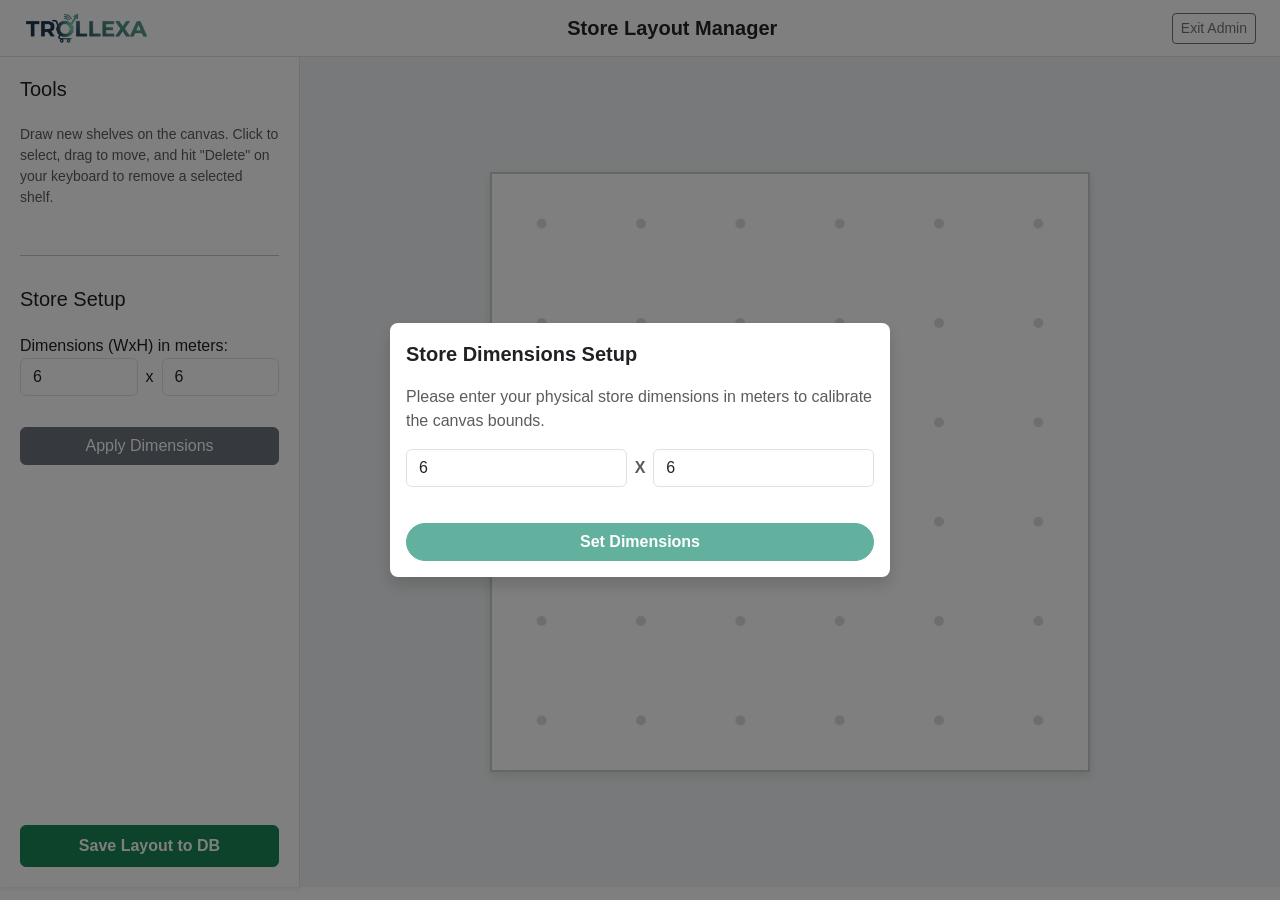
==== frontend/manager.html @ 7386b766 "jump" ====
<!DOCTYPE html>
<html lang="en">
<head>
    <meta charset="UTF-8">
    <meta name="viewport" content="width=device-width, initial-scale=1.0">
    <title>Trollexa - Store Manager (Admin Tool)</title>
    <!-- Offline Bootstrap -->
    <link rel="stylesheet" href="css/bootstrap.min.css">
    <!-- Shared Unified CSS -->
    <link rel="stylesheet" href="css/style.css">
    <!-- Removed inline styles matching user request, moved to style.css -->
</head>
<body>
    
    <!-- Top Nav App Bar -->
    <div class="top-nav d-flex justify-content-between align-items-center bg-white border-bottom shadow-sm">
        <a href="index.html" class="trollexa-logo me-4"><img src="images/logo.png" alt="Trollexa" class="logo-nav"></a>
        <div class="fw-bold fs-5 text-dark">Store Layout Manager</div>
        <div>
            <a href="index.html" class="btn btn-outline-secondary btn-sm">Exit Admin</a>
        </div>
    </div>

    <!-- Main Container -->
    <div class="manager-container">
        
        <!-- Sidebar Tools -->
        <div class="manager-sidebar shadow-sm">
            <h5>Tools</h5>
            <p class="text-muted small">Draw new shelves on the canvas. Click to select, drag to move, and hit "Delete" on your keyboard to remove a selected shelf.</p>
            <!-- Removed generic action buttons since drawing is default -->
            
            <hr>
            
            <h5>Store Setup</h5>
            <div class="mb-3">
                <label>Dimensions (WxH) in meters:</label>
                <div class="d-flex gap-2 align-items-center">
                    <input type="number" id="dimW" class="form-control" value="6" min="1"> x
                    <input type="number" id="dimH" class="form-control" value="6" min="1">
                </div>
            </div>
            <button class="btn btn-secondary w-100 mb-3" id="applyDimBtn">Apply Dimensions</button>
            
            <div class="mt-auto">
                <button class="btn btn-success w-100 fw-bold py-2" id="saveLayoutBtn">Save Layout to DB</button>
            </div>
            
        </div>
        
        <!-- Drawing Area -->
        <div class="canvas-area">
            <div class="svg-wrapper" id="svgWrapper" style="width: 600px; height: 600px;">
                <svg id="storeCanvas" viewBox="0 0 6 6" preserveAspectRatio="none">
                    <defs>
                        <pattern id="gridPattern" width="1" height="1" patternUnits="userSpaceOnUse">
                            <circle cx="0.5" cy="0.5" r="0.05" />
                        </pattern>
                    </defs>
                    <rect id="bgGrid" width="6" height="6" fill="url(#gridPattern)" />
                    <!-- Shelves Group -->
                    <g id="shelvesGroup"></g>
                </svg>
            </div>
        </div>
        
    </div>

    <!-- Dimension Prompt Modal -->
    <div class="modal fade" id="dimModal" tabindex="-1" data-bs-backdrop="static">
        <div class="modal-dialog modal-dialog-centered">
            <div class="modal-content border-0 shadow">
                <div class="modal-header border-0 pb-0">
                    <h5 class="modal-title fw-bold">Store Dimensions Setup</h5>
                </div>
                <div class="modal-body pb-4">
                    <p class="mb-3 text-muted">Please enter your physical store dimensions in meters to calibrate the canvas bounds.</p>
                    <div class="d-flex align-items-center gap-2 mb-2">
                        <input type="number" id="modalDimW" class="form-control" value="6" min="1" placeholder="Length (m)">
                        <span class="text-muted fw-bold">X</span>
                        <input type="number" id="modalDimH" class="form-control" value="6" min="1" placeholder="Width (m)">
                    </div>
                </div>
                <div class="modal-footer border-0 pt-0">
                    <button class="btn btn-primary w-100 rounded-pill fw-bold" id="modalDimSaveBtn">Set Dimensions</button>
                </div>
            </div>
        </div>
    </div>
    
    <!-- Generic Message Modal -->
    <div class="modal fade" id="msgModal" tabindex="-1">
        <div class="modal-dialog modal-dialog-centered modal-sm">
            <div class="modal-content border-0 shadow">
                <div class="modal-body text-center py-4">
                    <div id="msgModalIcon" class="mb-3 text-success"><img src="icons/check.svg" style="width: 48px; height: 48px;"></div>
                    <h5 class="fw-bold mb-2" id="msgModalTitle">Success</h5>
                    <p class="text-muted mb-4" id="msgModalText">Saved successfully.</p>
                    <button class="btn btn-primary rounded-pill px-4" data-bs-dismiss="modal">OK</button>
                </div>
            </div>
        </div>
    </div>

    <script src="js/bootstrap.bundle.min.js"></script>

    <script src="js/jquery.min.js"></script>
    <script>
        $(document).ready(function() {
            let storeW = 6;
            let storeH = 6;
            let shelves = [];
            let isDrawing = false;
            let startPoint = null;
            let currentTempRect = null;
            let selectedShelfIndex = null;
            
            let isDragging = false;
            let dragOffset = null;

            // 1. Initial Prompt for dimensions using Modal
            setTimeout(() => {
                $('#dimModal').modal('show');
            }, 100);

            $('#modalDimSaveBtn').click(function() {
                let w = parseFloat($('#modalDimW').val());
                let h = parseFloat($('#modalDimH').val());
                if(w > 0 && h > 0) {
                    storeW = w;
                    storeH = h;
                    $('#dimW').val(storeW);
                    $('#dimH').val(storeH);
                    applyDimensions();
                    $('#dimModal').modal('hide');
                }
            });

            function applyDimensions() {
                storeW = parseFloat($('#dimW').val());
                storeH = parseFloat($('#dimH').val());
                
                // Update SVG viewBox and sizes
                const svg = document.getElementById('storeCanvas');
                svg.setAttribute('viewBox', `0 0 ${storeW} ${storeH}`);
                document.getElementById('bgGrid').setAttribute('width', storeW);
                document.getElementById('bgGrid').setAttribute('height', storeH);
                
                // Adjust physical wrapper aspect ratio to reflect reality (scaling max to fit window)
                let maxDim = 800; // max px
                if (storeW >= storeH) {
                    $('#svgWrapper').css('width', Math.min(($(window).width()-350), 800) + 'px');
                    $('#svgWrapper').css('height', ($('#svgWrapper').width() * (storeH / storeW)) + 'px');
                } else {
                    $('#svgWrapper').css('height', Math.min(($(window).height()-120), 800) + 'px');
                    $('#svgWrapper').css('width', ($('#svgWrapper').height() * (storeW / storeH)) + 'px');
                }
            }

            $('#applyDimBtn').click(applyDimensions);
            $(window).resize(applyDimensions); // Re-calculate wrap box responsive logic

            // SVG Coordinate Helper
            function getMouseCoords(e) {
                const svg = document.getElementById('storeCanvas');
                const pt = svg.createSVGPoint();
                pt.x = e.clientX;
                pt.y = e.clientY;
                const svgP = pt.matrixTransform(svg.getScreenCTM().inverse());
                return { x: svgP.x, y: svgP.y };
            }

            // Draw / Select Logic
            const svgEl = document.getElementById('storeCanvas');
            
            $(svgEl).on('mousedown', function(e) {
                let target = $(e.target);
                
                // Clicking an existing shelf targets selection/dragging
                if (target.hasClass('shelf')) {
                    selectedShelfIndex = parseInt(target.attr('data-index'));
                    renderShelves();
                    
                    isDragging = true;
                    const mouseP = getMouseCoords(e);
                    dragOffset = {
                        x: mouseP.x - shelves[selectedShelfIndex].x,
                        y: mouseP.y - shelves[selectedShelfIndex].y
                    };
                    return;
                }

                // Otherwise, Start Drawing
                selectedShelfIndex = null;
                renderShelves();
                
                isDrawing = true;
                startPoint = getMouseCoords(e);
                
                currentTempRect = document.createElementNS('http://www.w3.org/2000/svg', 'rect');
                currentTempRect.setAttribute('x', startPoint.x);
                currentTempRect.setAttribute('y', startPoint.y);
                currentTempRect.setAttribute('width', 0);
                currentTempRect.setAttribute('height', 0);
                currentTempRect.setAttribute('class', 'shelf');
                document.getElementById('shelvesGroup').appendChild(currentTempRect);
            });

            $(document).on('mousemove', function(e) {
                const p = getMouseCoords(e);
                
                if (isDrawing && currentTempRect) {
                    let w = Math.abs(p.x - startPoint.x);
                    let h = Math.abs(p.y - startPoint.y);
                    let x = Math.min(p.x, startPoint.x);
                    let y = Math.min(p.y, startPoint.y);
                    
                    currentTempRect.setAttribute('x', x);
                    currentTempRect.setAttribute('y', y);
                    currentTempRect.setAttribute('width', w);
                    currentTempRect.setAttribute('height', h);
                }
                
                if (isDragging && selectedShelfIndex !== null) {
                    let newX = Math.max(0, p.x - dragOffset.x);
                    let newY = Math.max(0, p.y - dragOffset.y);
                    // clamp
                    newX = Math.min(newX, storeW - shelves[selectedShelfIndex].w);
                    newY = Math.min(newY, storeH - shelves[selectedShelfIndex].h);
                    
                    shelves[selectedShelfIndex].x = newX;
                    shelves[selectedShelfIndex].y = newY;
                    renderShelves();
                }
            });

            $(document).on('mouseup', function(e) {
                if (isDrawing) {
                    isDrawing = false;
                    const p = getMouseCoords(e);
                    
                    let w = Math.abs(p.x - startPoint.x);
                    let h = Math.abs(p.y - startPoint.y);
                    let x = Math.min(p.x, startPoint.x);
                    let y = Math.min(p.y, startPoint.y);
                    
                    if (w > 0.1 && h > 0.1) {
                        shelves.push({x, y, w, h});
                    }
                    
                    if (currentTempRect && currentTempRect.parentNode) {
                        currentTempRect.parentNode.removeChild(currentTempRect);
                    }
                    currentTempRect = null;
                    renderShelves();
                }
                
                if (isDragging) {
                    isDragging = false;
                }
            });

            // Keyboard delete
            $(document).keydown(function(e) {
                if (e.key === "Delete" || e.key === "Backspace") {
                    deleteSelectedShelf();
                }
            });
            
            function deleteSelectedShelf() {
                if (selectedShelfIndex !== null) {
                    shelves.splice(selectedShelfIndex, 1);
                    selectedShelfIndex = null;
                    renderShelves();
                }
            }

            function renderShelves() {
                const group = document.getElementById('shelvesGroup');
                $(group).empty();
                
                shelves.forEach((s, i) => {
                    let rect = document.createElementNS('http://www.w3.org/2000/svg', 'rect');
                    rect.setAttribute('x', s.x);
                    rect.setAttribute('y', s.y);
                    rect.setAttribute('width', s.w);
                    rect.setAttribute('height', s.h);
                    rect.setAttribute('rx', '0.05');
                    rect.setAttribute('class', i === selectedShelfIndex ? 'shelf selected' : 'shelf');
                    rect.setAttribute('data-index', i);
                    
                    let text = document.createElementNS('http://www.w3.org/2000/svg', 'text');
                    text.setAttribute('x', s.x + (s.w / 2));
                    text.setAttribute('y', s.y + (s.h / 2) + 0.05);
                    text.setAttribute('text-anchor', 'middle');
                    text.setAttribute('fill', '#1a73e8');
                    text.setAttribute('font-size', '0.15');
                    text.setAttribute('font-weight', 'bold');
                    text.setAttribute('pointer-events', 'none'); // let clicks pass to rect
                    text.textContent = `Shelf ${i+1}`;
                    
                    group.appendChild(rect);
                    group.appendChild(text);
                    
                    // Add SVG Trash Icon directly to the top-right corner of the selected shelf
                    if (selectedShelfIndex === i) {
                        let trash = document.createElementNS('http://www.w3.org/2000/svg', 'image');
                        trash.setAttribute('href', 'icons/trash.svg');
                        // Position slightly inside the shelf's top-right
                        trash.setAttribute('x', s.x + s.w - 0.3);
                        trash.setAttribute('y', s.y + 0.05);
                        trash.setAttribute('width', '0.25');
                        trash.setAttribute('height', '0.25');
                        trash.setAttribute('cursor', 'pointer');
                        trash.setAttribute('class', 'shelf-trash');
                        
                        // Delete click handler
                        trash.addEventListener('mousedown', function(e) {
                            e.stopPropagation(); // Avoid triggering drag or background
                            deleteSelectedShelf();
                        });
                        
                        group.appendChild(trash);
                    }
                });
            }

            // Fetch initial layout logic to pre-fill admin panel
            $.ajax({
                url: '/api/search', // A quick way to get existing shelves layout in the current setup
                type: 'POST',
                contentType: 'application/json',
                data: JSON.stringify({ query: '' }),
                success: function(resp) {
                    if(resp.shelves && resp.shelves.length > 0) {
                        // Normalize positions if necessary or load as is
                        shelves = resp.shelves;
                        renderShelves();
                    }
                }
            });

            $('#saveLayoutBtn').click(function() {
                const btn = $(this);
                const originalText = btn.text();
                btn.prop('disabled', true).text('Saving...');
                
                $.ajax({
                    url: '/api/save-layout',
                    type: 'POST',
                    contentType: 'application/json',
                    data: JSON.stringify({ shelves: shelves }),
                    success: function(resp) {
                        $('#msgModalIcon').html('<img src="icons/check.svg" style="width: 48px; height: 48px;">').removeClass('text-danger').addClass('text-success');
                        $('#msgModalTitle').text('Success');
                        $('#msgModalText').text('Store Layout Saved Successfully!');
                        $('#msgModal').modal('show');
                        btn.prop('disabled', false).text(originalText);
                    },
                    error: function(err) {
                        $('#msgModalIcon').html('<i class="icon icon-remove text-danger" style="width: 48px; height: 48px; display:inline-block; background-color:currentColor;"></i>').removeClass('text-success').addClass('text-danger');
                        $('#msgModalTitle').text('Error');
                        $('#msgModalText').text('Failed to save layout.');
                        $('#msgModal').modal('show');
                        btn.prop('disabled', false).text(originalText);
                    }
                });
            });

        });
    </script>
</body>
</html>
---- frontend/css/style.css ----
/* 
 * Trollexa Unified Stylesheet
 * 
 * Contains all shared styles for the unified Trollexa Frontend.
 * Integrates Apple/Google minimalist design tokens.
 */

body { 
    background-color: #fff; 
    font-family: -apple-system, BlinkMacSystemFont, "Segoe UI", Roboto, "Helvetica Neue", Arial, sans-serif; 
    color: #202124; 
    margin: 0; 
    padding: 0; 
    overflow-x: hidden; 
}

/* ==========================================
 * Navigation Bars
 * ========================================== */
.top-nav { 
    background-color: #fff; 
    padding: 12px 24px; 
    border-bottom: 1px solid #f1f3f4; 
}
.trollexa-logo { 
    font-weight: 800; 
    color: #62b19f; 
    text-decoration: none; 
}

/* ==========================================
 * Index/Home Hero & Search 
 * ========================================== */
.main-hero { 
    margin-top: 10vh; 
}
.main-logo { 
    font-size: 5rem; 
    font-weight: 800; 
    color: #62b19f; 
    letter-spacing: -2px; 
    margin-bottom: 30px; 
}
.search-container { 
    max-width: 600px; 
    margin: 0 auto; 
}
.search-input-wrapper { 
    display: flex; 
    align-items: center; 
    border: 1px solid #dfe1e5; 
    border-radius: 30px; 
    padding: 5px 20px; 
    transition: box-shadow 0.2s; 
    height: 50px; 
    width: 100%;
    margin-right: 10px;
}
.search-input-wrapper:hover { 
    box-shadow: 0 1px 6px rgba(32,33,36,.28); 
    border-color: rgba(223,225,229,0); 
}
.search-input-wrapper input { 
    border: none; 
    outline: none; 
    flex-grow: 1; 
    font-size: 16px; 
    margin-left: 10px; 
    color: #202124; 
}
.search-input-wrapper input::placeholder { 
    color: #9aa0a6; 
}

/* ==========================================
 * Buttons & Icons Framework
 * ========================================== */
.icon-btn { 
    background: none; 
    border: none; 
    padding: 5px; 
    cursor: pointer; 
    color: #5f6368; 
    font-size: 20px; 
    display: flex; 
    align-items: center; 
    justify-content: center; 
    margin-left: 8px; 
}
.icon-btn.mic { 
    color: #62b19f; 
}
.search-btn-blue { 
    background-color: #62b19f; 
    border: none; 
    color: white; 
    border-radius: 20px; 
    padding: 0 20px; 
    height: 34px; 
    margin-left: 5px; 
    cursor: pointer; 
    font-weight: 500; 
    font-size: 20px; 
    display: flex; 
    align-items: center; 
    justify-content: center; 
}

/* Modern SVG Mask Classes */
.icon { 
    width: 24px; 
    height: 24px; 
    display: inline-flex; 
    background-color: currentColor; 
    -webkit-mask-repeat: no-repeat; mask-repeat: no-repeat; 
    -webkit-mask-position: center; mask-position: center; 
    -webkit-mask-size: contain; mask-size: contain; 
}
.icon-search { -webkit-mask-image: url('../icons/search.svg'); mask-image: url('../icons/search.svg'); }
.icon-mic { -webkit-mask-image: url('../icons/mic.svg'); mask-image: url('../icons/mic.svg'); }
.icon-camera { -webkit-mask-image: url('../icons/camera.svg'); mask-image: url('../icons/camera.svg'); }
.icon-cart { -webkit-mask-image: url('../icons/shopping_cart.svg'); mask-image: url('../icons/shopping_cart.svg'); }
.icon-arrow-back { -webkit-mask-image: url('../icons/arrow_back.svg'); mask-image: url('../icons/arrow_back.svg'); }
.icon-my-location { -webkit-mask-image: url('../icons/my_location.svg'); mask-image: url('../icons/my_location.svg'); }
.icon-add { -webkit-mask-image: url('../icons/add.svg'); mask-image: url('../icons/add.svg'); }
.icon-remove { -webkit-mask-image: url('../icons/remove.svg'); mask-image: url('../icons/remove.svg'); }

.action-btn { 
    background-color: #f8f9fa; 
    border: 1px solid #f8f9fa; 
    color: #3c4043; 
    padding: 10px 24px; 
    border-radius: 6px; 
    font-size: 14px; 
    margin: 0 8px; 
    cursor: pointer; 
    transition: 0.1s; 
}
.action-btn:hover { 
    border: 1px solid #dfe1e5; 
    box-shadow: 0 1px 1px rgba(0,0,0,.1); 
    color: #202124; 
}

.quick-action-pill { 
    border: 1px solid #dadce0; 
    border-radius: 30px; 
    padding: 6px 16px; 
    font-size: 14px; 
    color: #5f6368; 
    cursor: pointer; 
    background: white; 
    text-decoration: none; 
    display: inline-flex; 
    align-items: center; 
    transition: background 0.2s; 
}
.quick-action-pill:hover { 
    background-color: #f8f9fa; 
    color: #5f6368; 
}

/* ==========================================
 * Results & Products View 
 * ========================================== */
.results-container { 
    padding: 20px 24px; 
    overflow-y: auto; 
    height: calc(100vh - 110px); 
}
.product-card { 
    border: 1px solid #dadce0; 
    border-radius: 8px; 
    margin-bottom: 12px; 
    transition: box-shadow 0.2s; 
}
.product-card:hover { 
    box-shadow: 0 4px 10px rgba(0,0,0,0.05); 
}

/* ==========================================
 * Interactive Map
 * ========================================== */
.map-container { 
    height: calc(100vh - 110px); 
    background-color: #f4f5f6; 
    border-left: 1px solid #dadce0; 
    position: relative; 
    overflow: hidden; 
    display: flex; 
    align-items: center; 
    justify-content: center; 
}
.svg-map-wrapper { 
    width: 100%; 
    height: 100%; 
    position: absolute; 
    inset: 0; 
}
.map-controls { 
    position: absolute; 
    bottom: 20px; 
    right: 20px; 
    display: flex; 
    flex-direction: column; 
    gap: 10px; 
}
.map-btn { 
    width: 44px; 
    height: 44px; 
    border-radius: 50%; 
    background: white; 
    border: 1px solid #dadce0; 
    color: #5f6368; 
    display: flex; 
    align-items: center; 
    justify-content: center; 
    font-size: 20px; 
    cursor: pointer; 
    box-shadow: 0 2px 5px rgba(0,0,0,0.1); 
    transition: 0.1s;
}
.map-btn:hover { 
    background: #f8f9fa; 
}
.map-btn-primary { 
    background: #62b19f; 
    color: white; 
    border: none; 
}

#storeMap { 
    width: 100%; 
    height: 100%; 
}
.shelf-rect { 
    fill: white; 
    stroke: #bdc1c6; 
    stroke-width: 0.04; 
}

/* ==========================================
 * Modals & Full Screen Modes
 * ========================================== */
.modal-fullscreen-custom { 
    width: 100vw; 
    height: 100vh; 
    margin: 0; 
    max-width: none; 
}
.modal-fullscreen-custom .modal-content { 
    height: 100%; 
    border: none; 
    border-radius: 0; 
}

/* Voice Modal */
.voice-mic-circle { 
    width: 140px; 
    height: 140px; 
    border-radius: 50%; 
    background-color: #f8f9fa; 
    display: flex; 
    align-items: center; 
    justify-content: center; 
    font-size: 60px; 
    margin: 0 auto; 
    box-shadow: 0 8px 30px rgba(0,0,0,0.06); 
    color: #202124; 
    transition: transform 0.2s; 
}
.voice-mic-circle.recording { 
    background-color: #e8f0fe; 
    color: #62b19f; 
    transform: scale(1.05); 
}
.voice-card { 
    border: 1px solid #dadce0; 
    border-radius: 8px; 
    padding: 24px; 
    max-width: 400px; 
    margin: 0 auto; 
    box-shadow: 0 4px 6px rgba(0,0,0,0.02); 
}
.back-link { 
    color: #5f6368; 
    text-decoration: none; 
    font-size: 16px; 
}

/* Camera Modal */
.camera-header { 
    background-color: #202124; 
    color: white; 
    padding: 15px 24px; 
}
.camera-viewport { 
    position: relative; 
    width: 100%; 
    max-width: 800px; 
    margin: 20px auto; 
    background: black; 
    border-radius: 12px; 
    overflow: hidden; 
    height: 60vh; 
}
.live-detections-container { 
    position: absolute; 
    bottom: 20px; 
    left: 50%; 
    transform: translateX(-50%); 
    display: flex; 
    flex-direction: column-reverse; 
    gap: 8px; 
    align-items: center; 
    width: 100%; 
    pointer-events: none; 
}
.live-detection-item { 
    background: rgba(0,0,0,0.85); 
    color: white; 
    padding: 10px 20px; 
    border-radius: 30px; 
    font-weight: 500; 
    font-size: 16px; 
    pointer-events: auto; 
    cursor: pointer; 
    transition: transform 0.1s; 
    border: 2px solid #62b19f; 
}
.live-detection-item:hover { 
    transform: scale(1.05); 
    background: #000; 
}
.top-nav-cart-btn { border: 1px solid #62b19f; color: #62b19f; } .cart-badge { font-size: 10px; } .icon-muted { color: #9aa0a6; } .title-dark { color: #202124; } .icon-large { width: 60px; height: 60px; } .camera-feed { object-fit: cover; background: #000; } .preview-icon { width: 48px; height: 48px; } .nav-search { max-width: 800px; } .search-icon-white { color: white; width: 18px; height: 18px; } .map-layer-anim { transition: transform 0.5s ease-out; } .category-btn-text { font-size: 15px; } .product-img { width: 100px; height: 100px; object-fit: cover; border: 1px solid #eaeaea; } .product-title { font-size: 15px; } .product-price { color: #62b19f; font-size: 14px; } .product-aisle { font-size: 12px; } .aisle-icon { margin-right: 2px; margin-top: -2px; } .product-action-btn { border-radius: 4px; padding: 4px 0; } .btn-icon-white { width: 14px; height: 14px; color: white; } .product-route-btn { border-radius: 4px; padding: 4px 10px; border-color: #dadce0; color: #62b19f; } .btn-icon-blue { width: 16px; height: 16px; } .live-detect-cta { color: #fff; font-weight: normal; font-size: 14px; margin-right: 8px; } .live-detect-name { color: #62b19f; text-transform: capitalize; } .payment-success-anim { padding-top: 3rem; padding-bottom: 3rem; }
.filter-bar { padding: 10px;}
/* Override Bootstrap Primary Color with Custom Theme */ .btn-primary, .bg-primary { background-color: #62b19f !important; border-color: #62b19f !important; color: white !important; } .text-primary { color: #62b19f !important; } .btn-outline-primary { color: #62b19f !important; border-color: #62b19f !important; } .btn-outline-primary:hover, .btn-primary:hover { background-color: #4f9484 !important; border-color: #4f9484 !important; color: white !important; } .badge.bg-primary { background-color: #62b19f !important; } .logo-nav { height: 32px; object-fit: contain; } .logo-main { height: 100px; object-fit: contain; } .logo-modal { height: 24px; object-fit: contain; }

/* ==========================================
 * Admin Manager Tool
 * ========================================== */
.manager-container {
    display: flex;
    height: calc(100vh - 70px);
}
.manager-sidebar {
    width: 300px;
    background: white;
    border-right: 1px solid #dfe1e5;
    padding: 20px;
    display: flex;
    flex-direction: column;
    gap: 15px;
}
.canvas-area {
    flex-grow: 1;
    padding: 20px;
    display: flex;
    justify-content: center;
    align-items: center;
    background-color: #f1f3f4;
    overflow: hidden;
    position: relative;
}
.svg-wrapper {
    background-color: white;
    border: 2px solid #ccc;
    box-shadow: 0 4px 10px rgba(0,0,0,0.1);
    cursor: crosshair;
}
#storeCanvas {
    width: 100%;
    height: 100%;
    display: block;
}
.shelf {
    fill: #e5f2fd;
    stroke: #1a73e8;
    stroke-width: 0.05;
    cursor: grab;
}
.shelf:active {
    cursor: grabbing;
}
.shelf.selected {
    stroke: #d93025;
    stroke-width: 0.08;
    stroke-dasharray: 0.2;
    fill: #fce8e6;
}
#gridPattern circle {
    fill: #dadce0;
}
.trash-overlay {
    position: absolute;
    bottom: 30px;
    right: 30px;
    width: 60px;
    height: 60px;
    border-radius: 50%;
    background-color: white;
    color: #d93025;
    display: flex;
    align-items: center;
    justify-content: center;
    font-size: 28px;
    box-shadow: 0 4px 6px rgba(0,0,0,0.2);
    cursor: pointer;
    transition: 0.2s;
    border: 2px solid transparent;
}
.trash-overlay:hover {
    background-color: #fce8e6;
    transform: scale(1.1);
}
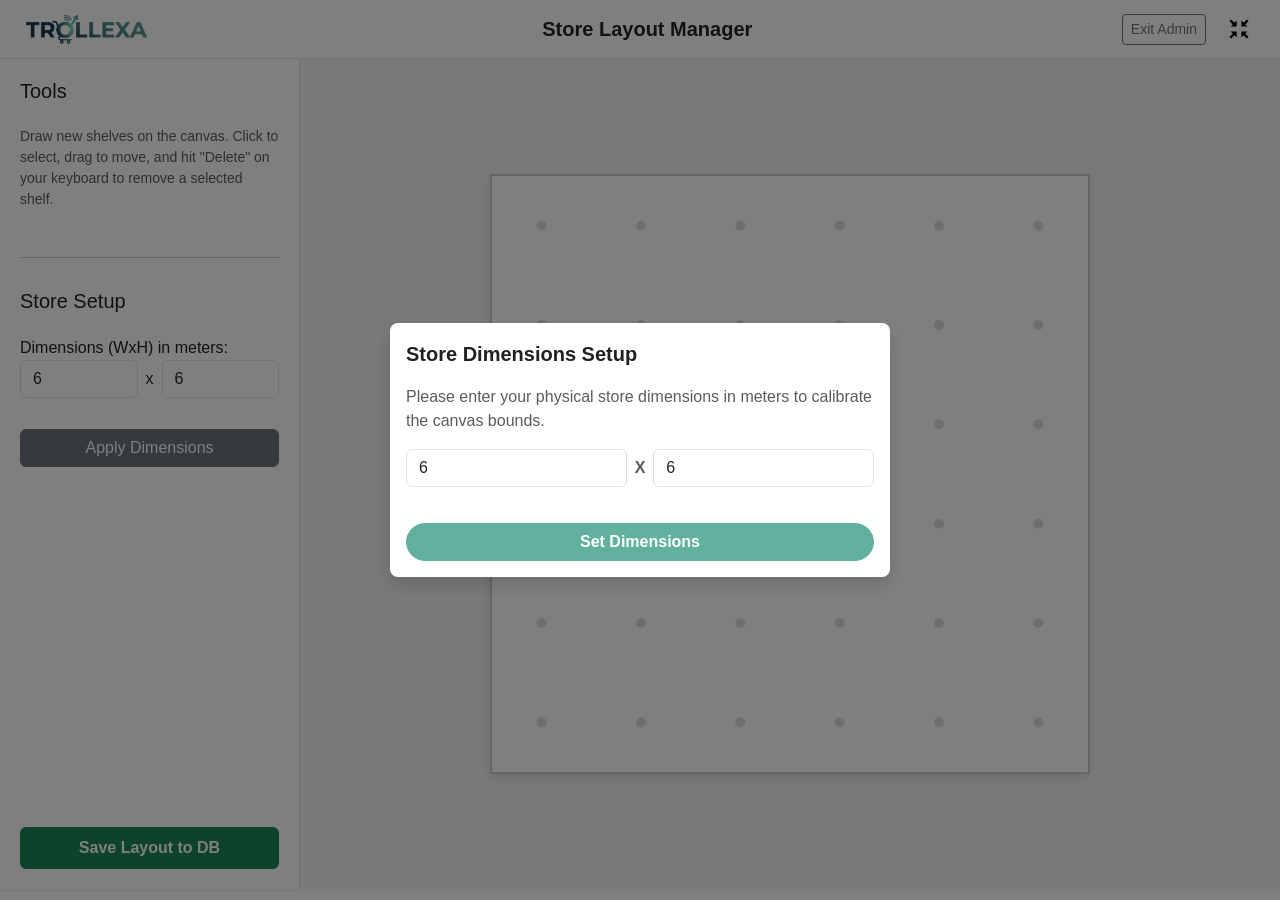
==== commit 1f6a755d: "x" ====
--- a/frontend/manager.html
+++ b/frontend/manager.html
@@ -16,8 +16,11 @@
     <div class="top-nav d-flex justify-content-between align-items-center bg-white border-bottom shadow-sm">
         <a href="index.html" class="trollexa-logo me-4"><img src="images/logo.png" alt="Trollexa" class="logo-nav"></a>
         <div class="fw-bold fs-5 text-dark">Store Layout Manager</div>
-        <div>
+        <div class="d-flex align-items-center gap-2">
             <a href="index.html" class="btn btn-outline-secondary btn-sm">Exit Admin</a>
+            <button class="icon-btn" id="exitKioskBtn" title="Exit Kiosk">
+                <img src="icons/fullscreen.svg" alt="Exit" style="width:24px;height:24px;" />
+            </button>
         </div>
     </div>
 
@@ -302,24 +305,25 @@
                     group.appendChild(rect);
                     group.appendChild(text);
                     
-                    // Add SVG Trash Icon directly to the top-right corner of the selected shelf
+                    // Add SVG Trash Icon directly to the top‑right corner of the selected shelf
                     if (selectedShelfIndex === i) {
                         let trash = document.createElementNS('http://www.w3.org/2000/svg', 'image');
+                        // Standard attribute (modern browsers)
                         trash.setAttribute('href', 'icons/trash.svg');
-                        // Position slightly inside the shelf's top-right
-                        trash.setAttribute('x', s.x + s.w - 0.3);
-                        trash.setAttribute('y', s.y + 0.05);
-                        trash.setAttribute('width', '0.25');
-                        trash.setAttribute('height', '0.25');
+                        // XLink attribute (fallback for older SVG implementations)
+                        trash.setAttributeNS('http://www.w3.org/1999/xlink', 'href', 'icons/trash.svg');
+                        // Position slightly inside the shelf's top‑right
+                        trash.setAttribute('x', s.x + s.w - 0.5);
+                        trash.setAttribute('y', s.y + 0);
+                        trash.setAttribute('width', '0.5');
+                        trash.setAttribute('height', '0.5');
                         trash.setAttribute('cursor', 'pointer');
                         trash.setAttribute('class', 'shelf-trash');
-                        
                         // Delete click handler
-                        trash.addEventListener('mousedown', function(e) {
+                        trash.addEventListener('mousedown', function (e) {
                             e.stopPropagation(); // Avoid triggering drag or background
                             deleteSelectedShelf();
                         });
-                        
                         group.appendChild(trash);
                     }
                 });
--- a/frontend/css/style.css
+++ b/frontend/css/style.css
@@ -5,411 +5,567 @@
  * Integrates Apple/Google minimalist design tokens.
  */
 
-body { 
-    background-color: #fff; 
-    font-family: -apple-system, BlinkMacSystemFont, "Segoe UI", Roboto, "Helvetica Neue", Arial, sans-serif; 
-    color: #202124; 
-    margin: 0; 
-    padding: 0; 
-    overflow-x: hidden; 
+body {
+  background-color: #fff;
+  font-family:
+    -apple-system, BlinkMacSystemFont, "Segoe UI", Roboto, "Helvetica Neue",
+    Arial, sans-serif;
+  color: #202124;
+  margin: 0;
+  padding: 0;
+  overflow-x: hidden;
 }
 
 /* ==========================================
  * Navigation Bars
  * ========================================== */
-.top-nav { 
-    background-color: #fff; 
-    padding: 12px 24px; 
-    border-bottom: 1px solid #f1f3f4; 
-}
-.trollexa-logo { 
-    font-weight: 800; 
-    color: #62b19f; 
-    text-decoration: none; 
+.top-nav {
+  background-color: #fff;
+  padding: 12px 24px;
+  border-bottom: 1px solid #f1f3f4;
+}
+.trollexa-logo {
+  font-weight: 800;
+  color: #62b19f;
+  text-decoration: none;
 }
 
 /* ==========================================
  * Index/Home Hero & Search 
  * ========================================== */
-.main-hero { 
-    margin-top: 10vh; 
-}
-.main-logo { 
-    font-size: 5rem; 
-    font-weight: 800; 
-    color: #62b19f; 
-    letter-spacing: -2px; 
-    margin-bottom: 30px; 
-}
-.search-container { 
-    max-width: 600px; 
-    margin: 0 auto; 
-}
-.search-input-wrapper { 
-    display: flex; 
-    align-items: center; 
-    border: 1px solid #dfe1e5; 
-    border-radius: 30px; 
-    padding: 5px 20px; 
-    transition: box-shadow 0.2s; 
-    height: 50px; 
-    width: 100%;
-    margin-right: 10px;
-}
-.search-input-wrapper:hover { 
-    box-shadow: 0 1px 6px rgba(32,33,36,.28); 
-    border-color: rgba(223,225,229,0); 
-}
-.search-input-wrapper input { 
-    border: none; 
-    outline: none; 
-    flex-grow: 1; 
-    font-size: 16px; 
-    margin-left: 10px; 
-    color: #202124; 
-}
-.search-input-wrapper input::placeholder { 
-    color: #9aa0a6; 
+.main-hero {
+  margin-top: 10vh;
+}
+.main-logo {
+  font-size: 5rem;
+  font-weight: 800;
+  color: #62b19f;
+  letter-spacing: -2px;
+  margin-bottom: 30px;
+}
+.search-container {
+  max-width: 600px;
+  margin: 0 auto;
+}
+.search-input-wrapper {
+  display: flex;
+  align-items: center;
+  border: 1px solid #dfe1e5;
+  border-radius: 30px;
+  padding: 5px 20px;
+  transition: box-shadow 0.2s;
+  height: 50px;
+  width: 100%;
+  margin-right: 10px;
+}
+.search-input-wrapper:hover {
+  box-shadow: 0 1px 6px rgba(32, 33, 36, 0.28);
+  border-color: rgba(223, 225, 229, 0);
+}
+.search-input-wrapper input {
+  border: none;
+  outline: none;
+  flex-grow: 1;
+  font-size: 16px;
+  margin-left: 10px;
+  color: #202124;
+}
+.search-input-wrapper input::placeholder {
+  color: #9aa0a6;
 }
 
 /* ==========================================
  * Buttons & Icons Framework
  * ========================================== */
-.icon-btn { 
-    background: none; 
-    border: none; 
-    padding: 5px; 
-    cursor: pointer; 
-    color: #5f6368; 
-    font-size: 20px; 
-    display: flex; 
-    align-items: center; 
-    justify-content: center; 
-    margin-left: 8px; 
-}
-.icon-btn.mic { 
-    color: #62b19f; 
-}
-.search-btn-blue { 
-    background-color: #62b19f; 
-    border: none; 
-    color: white; 
-    border-radius: 20px; 
-    padding: 0 20px; 
-    height: 34px; 
-    margin-left: 5px; 
-    cursor: pointer; 
-    font-weight: 500; 
-    font-size: 20px; 
-    display: flex; 
-    align-items: center; 
-    justify-content: center; 
+.icon-btn {
+  background: none;
+  border: none;
+  padding: 5px;
+  cursor: pointer;
+  color: #5f6368;
+  font-size: 20px;
+  display: flex;
+  align-items: center;
+  justify-content: center;
+  margin-left: 8px;
+}
+.icon-btn.mic {
+  color: #62b19f;
+}
+.search-btn-blue {
+  background-color: #62b19f;
+  border: none;
+  color: white;
+  border-radius: 20px;
+  padding: 0 20px;
+  height: 34px;
+  margin-left: 5px;
+  cursor: pointer;
+  font-weight: 500;
+  font-size: 20px;
+  display: flex;
+  align-items: center;
+  justify-content: center;
 }
 
 /* Modern SVG Mask Classes */
-.icon { 
-    width: 24px; 
-    height: 24px; 
-    display: inline-flex; 
-    background-color: currentColor; 
-    -webkit-mask-repeat: no-repeat; mask-repeat: no-repeat; 
-    -webkit-mask-position: center; mask-position: center; 
-    -webkit-mask-size: contain; mask-size: contain; 
-}
-.icon-search { -webkit-mask-image: url('../icons/search.svg'); mask-image: url('../icons/search.svg'); }
-.icon-mic { -webkit-mask-image: url('../icons/mic.svg'); mask-image: url('../icons/mic.svg'); }
-.icon-camera { -webkit-mask-image: url('../icons/camera.svg'); mask-image: url('../icons/camera.svg'); }
-.icon-cart { -webkit-mask-image: url('../icons/shopping_cart.svg'); mask-image: url('../icons/shopping_cart.svg'); }
-.icon-arrow-back { -webkit-mask-image: url('../icons/arrow_back.svg'); mask-image: url('../icons/arrow_back.svg'); }
-.icon-my-location { -webkit-mask-image: url('../icons/my_location.svg'); mask-image: url('../icons/my_location.svg'); }
-.icon-add { -webkit-mask-image: url('../icons/add.svg'); mask-image: url('../icons/add.svg'); }
-.icon-remove { -webkit-mask-image: url('../icons/remove.svg'); mask-image: url('../icons/remove.svg'); }
-
-.action-btn { 
-    background-color: #f8f9fa; 
-    border: 1px solid #f8f9fa; 
-    color: #3c4043; 
-    padding: 10px 24px; 
-    border-radius: 6px; 
-    font-size: 14px; 
-    margin: 0 8px; 
-    cursor: pointer; 
-    transition: 0.1s; 
-}
-.action-btn:hover { 
-    border: 1px solid #dfe1e5; 
-    box-shadow: 0 1px 1px rgba(0,0,0,.1); 
-    color: #202124; 
-}
-
-.quick-action-pill { 
-    border: 1px solid #dadce0; 
-    border-radius: 30px; 
-    padding: 6px 16px; 
-    font-size: 14px; 
-    color: #5f6368; 
-    cursor: pointer; 
-    background: white; 
-    text-decoration: none; 
-    display: inline-flex; 
-    align-items: center; 
-    transition: background 0.2s; 
-}
-.quick-action-pill:hover { 
-    background-color: #f8f9fa; 
-    color: #5f6368; 
+.icon {
+  width: 24px;
+  height: 24px;
+  display: inline-flex;
+  background-color: currentColor;
+  -webkit-mask-repeat: no-repeat;
+  mask-repeat: no-repeat;
+  -webkit-mask-position: center;
+  mask-position: center;
+  -webkit-mask-size: contain;
+  mask-size: contain;
+}
+.icon-search {
+  -webkit-mask-image: url("../icons/search.svg");
+  mask-image: url("../icons/search.svg");
+}
+.icon-mic {
+  -webkit-mask-image: url("../icons/mic.svg");
+  mask-image: url("../icons/mic.svg");
+}
+.icon-camera {
+  -webkit-mask-image: url("../icons/camera.svg");
+  mask-image: url("../icons/camera.svg");
+}
+.icon-cart {
+  -webkit-mask-image: url("../icons/shopping_cart.svg");
+  mask-image: url("../icons/shopping_cart.svg");
+}
+.icon-arrow-back {
+  -webkit-mask-image: url("../icons/arrow_back.svg");
+  mask-image: url("../icons/arrow_back.svg");
+}
+.icon-my-location {
+  -webkit-mask-image: url("../icons/my_location.svg");
+  mask-image: url("../icons/my_location.svg");
+}
+.icon-add {
+  -webkit-mask-image: url("../icons/add.svg");
+  mask-image: url("../icons/add.svg");
+}
+.icon-remove {
+  -webkit-mask-image: url("../icons/remove.svg");
+  mask-image: url("../icons/remove.svg");
+}
+
+.action-btn {
+  background-color: #f8f9fa;
+  border: 1px solid #f8f9fa;
+  color: #3c4043;
+  padding: 10px 24px;
+  border-radius: 6px;
+  font-size: 14px;
+  margin: 0 8px;
+  cursor: pointer;
+  transition: 0.1s;
+}
+.action-btn:hover {
+  border: 1px solid #dfe1e5;
+  box-shadow: 0 1px 1px rgba(0, 0, 0, 0.1);
+  color: #202124;
+}
+
+.quick-action-pill {
+  border: 1px solid #dadce0;
+  border-radius: 30px;
+  padding: 6px 16px;
+  font-size: 14px;
+  color: #5f6368;
+  cursor: pointer;
+  background: white;
+  text-decoration: none;
+  display: inline-flex;
+  align-items: center;
+  transition: background 0.2s;
+}
+.quick-action-pill:hover {
+  background-color: #f8f9fa;
+  color: #5f6368;
 }
 
 /* ==========================================
  * Results & Products View 
  * ========================================== */
-.results-container { 
-    padding: 20px 24px; 
-    overflow-y: auto; 
-    height: calc(100vh - 110px); 
-}
-.product-card { 
-    border: 1px solid #dadce0; 
-    border-radius: 8px; 
-    margin-bottom: 12px; 
-    transition: box-shadow 0.2s; 
-}
-.product-card:hover { 
-    box-shadow: 0 4px 10px rgba(0,0,0,0.05); 
+.results-container {
+  padding: 20px 24px;
+  overflow-y: auto;
+  height: calc(100vh - 110px);
+}
+.product-card {
+  border: 1px solid #dadce0;
+  border-radius: 8px;
+  margin-bottom: 12px;
+  transition: box-shadow 0.2s;
+}
+.product-card:hover {
+  box-shadow: 0 4px 10px rgba(0, 0, 0, 0.05);
 }
 
 /* ==========================================
  * Interactive Map
  * ========================================== */
-.map-container { 
-    height: calc(100vh - 110px); 
-    background-color: #f4f5f6; 
-    border-left: 1px solid #dadce0; 
-    position: relative; 
-    overflow: hidden; 
-    display: flex; 
-    align-items: center; 
-    justify-content: center; 
-}
-.svg-map-wrapper { 
-    width: 100%; 
-    height: 100%; 
-    position: absolute; 
-    inset: 0; 
-}
-.map-controls { 
-    position: absolute; 
-    bottom: 20px; 
-    right: 20px; 
-    display: flex; 
-    flex-direction: column; 
-    gap: 10px; 
-}
-.map-btn { 
-    width: 44px; 
-    height: 44px; 
-    border-radius: 50%; 
-    background: white; 
-    border: 1px solid #dadce0; 
-    color: #5f6368; 
-    display: flex; 
-    align-items: center; 
-    justify-content: center; 
-    font-size: 20px; 
-    cursor: pointer; 
-    box-shadow: 0 2px 5px rgba(0,0,0,0.1); 
-    transition: 0.1s;
-}
-.map-btn:hover { 
-    background: #f8f9fa; 
-}
-.map-btn-primary { 
-    background: #62b19f; 
-    color: white; 
-    border: none; 
-}
-
-#storeMap { 
-    width: 100%; 
-    height: 100%; 
-}
-.shelf-rect { 
-    fill: white; 
-    stroke: #bdc1c6; 
-    stroke-width: 0.04; 
+.map-container {
+  height: calc(100vh - 110px);
+  background-color: #f4f5f6;
+  border-left: 1px solid #dadce0;
+  position: relative;
+  overflow: hidden;
+  display: flex;
+  align-items: center;
+  justify-content: center;
+}
+.svg-map-wrapper {
+  width: 100%;
+  height: 100%;
+  position: absolute;
+  inset: 0;
+}
+.map-controls {
+  position: absolute;
+  bottom: 20px;
+  right: 20px;
+  display: flex;
+  flex-direction: column;
+  gap: 10px;
+}
+.map-btn {
+  width: 44px;
+  height: 44px;
+  border-radius: 50%;
+  background: white;
+  border: 1px solid #dadce0;
+  color: #5f6368;
+  display: flex;
+  align-items: center;
+  justify-content: center;
+  font-size: 20px;
+  cursor: pointer;
+  box-shadow: 0 2px 5px rgba(0, 0, 0, 0.1);
+  transition: 0.1s;
+}
+.map-btn:hover {
+  background: #f8f9fa;
+}
+.map-btn-primary {
+  background: #62b19f;
+  color: white;
+  border: none;
+}
+
+#storeMap {
+  width: 100%;
+  height: 100%;
+}
+.shelf-rect {
+  fill: white;
+  stroke: #bdc1c6;
+  stroke-width: 0.04;
 }
 
 /* ==========================================
  * Modals & Full Screen Modes
  * ========================================== */
-.modal-fullscreen-custom { 
-    width: 100vw; 
-    height: 100vh; 
-    margin: 0; 
-    max-width: none; 
-}
-.modal-fullscreen-custom .modal-content { 
-    height: 100%; 
-    border: none; 
-    border-radius: 0; 
+.modal-fullscreen-custom {
+  width: 100vw;
+  height: 100vh;
+  margin: 0;
+  max-width: none;
+}
+.modal-fullscreen-custom .modal-content {
+  height: 100%;
+  border: none;
+  border-radius: 0;
 }
 
 /* Voice Modal */
-.voice-mic-circle { 
-    width: 140px; 
-    height: 140px; 
-    border-radius: 50%; 
-    background-color: #f8f9fa; 
-    display: flex; 
-    align-items: center; 
-    justify-content: center; 
-    font-size: 60px; 
-    margin: 0 auto; 
-    box-shadow: 0 8px 30px rgba(0,0,0,0.06); 
-    color: #202124; 
-    transition: transform 0.2s; 
-}
-.voice-mic-circle.recording { 
-    background-color: #e8f0fe; 
-    color: #62b19f; 
-    transform: scale(1.05); 
-}
-.voice-card { 
-    border: 1px solid #dadce0; 
-    border-radius: 8px; 
-    padding: 24px; 
-    max-width: 400px; 
-    margin: 0 auto; 
-    box-shadow: 0 4px 6px rgba(0,0,0,0.02); 
-}
-.back-link { 
-    color: #5f6368; 
-    text-decoration: none; 
-    font-size: 16px; 
+.voice-mic-circle {
+  width: 140px;
+  height: 140px;
+  border-radius: 50%;
+  background-color: #f8f9fa;
+  display: flex;
+  align-items: center;
+  justify-content: center;
+  font-size: 60px;
+  margin: 0 auto;
+  box-shadow: 0 8px 30px rgba(0, 0, 0, 0.06);
+  color: #202124;
+  transition: transform 0.2s;
+}
+.voice-mic-circle.recording {
+  background-color: #e8f0fe;
+  color: #62b19f;
+  transform: scale(1.05);
+}
+.voice-card {
+  border: 1px solid #dadce0;
+  border-radius: 8px;
+  padding: 24px;
+  max-width: 400px;
+  margin: 0 auto;
+  box-shadow: 0 4px 6px rgba(0, 0, 0, 0.02);
+}
+.back-link {
+  color: #5f6368;
+  text-decoration: none;
+  font-size: 16px;
 }
 
 /* Camera Modal */
-.camera-header { 
-    background-color: #202124; 
-    color: white; 
-    padding: 15px 24px; 
-}
-.camera-viewport { 
-    position: relative; 
-    width: 100%; 
-    max-width: 800px; 
-    margin: 20px auto; 
-    background: black; 
-    border-radius: 12px; 
-    overflow: hidden; 
-    height: 60vh; 
-}
-.live-detections-container { 
-    position: absolute; 
-    bottom: 20px; 
-    left: 50%; 
-    transform: translateX(-50%); 
-    display: flex; 
-    flex-direction: column-reverse; 
-    gap: 8px; 
-    align-items: center; 
-    width: 100%; 
-    pointer-events: none; 
-}
-.live-detection-item { 
-    background: rgba(0,0,0,0.85); 
-    color: white; 
-    padding: 10px 20px; 
-    border-radius: 30px; 
-    font-weight: 500; 
-    font-size: 16px; 
-    pointer-events: auto; 
-    cursor: pointer; 
-    transition: transform 0.1s; 
-    border: 2px solid #62b19f; 
-}
-.live-detection-item:hover { 
-    transform: scale(1.05); 
-    background: #000; 
-}
-.top-nav-cart-btn { border: 1px solid #62b19f; color: #62b19f; } .cart-badge { font-size: 10px; } .icon-muted { color: #9aa0a6; } .title-dark { color: #202124; } .icon-large { width: 60px; height: 60px; } .camera-feed { object-fit: cover; background: #000; } .preview-icon { width: 48px; height: 48px; } .nav-search { max-width: 800px; } .search-icon-white { color: white; width: 18px; height: 18px; } .map-layer-anim { transition: transform 0.5s ease-out; } .category-btn-text { font-size: 15px; } .product-img { width: 100px; height: 100px; object-fit: cover; border: 1px solid #eaeaea; } .product-title { font-size: 15px; } .product-price { color: #62b19f; font-size: 14px; } .product-aisle { font-size: 12px; } .aisle-icon { margin-right: 2px; margin-top: -2px; } .product-action-btn { border-radius: 4px; padding: 4px 0; } .btn-icon-white { width: 14px; height: 14px; color: white; } .product-route-btn { border-radius: 4px; padding: 4px 10px; border-color: #dadce0; color: #62b19f; } .btn-icon-blue { width: 16px; height: 16px; } .live-detect-cta { color: #fff; font-weight: normal; font-size: 14px; margin-right: 8px; } .live-detect-name { color: #62b19f; text-transform: capitalize; } .payment-success-anim { padding-top: 3rem; padding-bottom: 3rem; }
-.filter-bar { padding: 10px;}
-/* Override Bootstrap Primary Color with Custom Theme */ .btn-primary, .bg-primary { background-color: #62b19f !important; border-color: #62b19f !important; color: white !important; } .text-primary { color: #62b19f !important; } .btn-outline-primary { color: #62b19f !important; border-color: #62b19f !important; } .btn-outline-primary:hover, .btn-primary:hover { background-color: #4f9484 !important; border-color: #4f9484 !important; color: white !important; } .badge.bg-primary { background-color: #62b19f !important; } .logo-nav { height: 32px; object-fit: contain; } .logo-main { height: 100px; object-fit: contain; } .logo-modal { height: 24px; object-fit: contain; }
+.camera-header {
+  background-color: #202124;
+  color: white;
+  padding: 15px 24px;
+}
+.camera-viewport {
+  position: relative;
+  width: 100%;
+  max-width: 800px;
+  margin: 20px auto;
+  background: black;
+  border-radius: 12px;
+  overflow: hidden;
+  height: 85vh;
+}
+.live-detections-container {
+  position: absolute;
+  bottom: 20px;
+  left: 50%;
+  transform: translateX(-50%);
+  display: flex;
+  flex-direction: column-reverse;
+  gap: 8px;
+  align-items: center;
+  width: 100%;
+  pointer-events: none;
+}
+.live-detection-item {
+  background: rgba(0, 0, 0, 0.85);
+  color: white;
+  padding: 10px 20px;
+  border-radius: 30px;
+  font-weight: 500;
+  font-size: 16px;
+  pointer-events: auto;
+  cursor: pointer;
+  transition: transform 0.1s;
+  border: 2px solid #62b19f;
+}
+.live-detection-item:hover {
+  transform: scale(1.05);
+  background: #000;
+}
+.top-nav-cart-btn {
+  border: 1px solid #62b19f;
+  color: #62b19f;
+}
+.cart-badge {
+  font-size: 10px;
+}
+.icon-muted {
+  color: #9aa0a6;
+}
+.title-dark {
+  color: #202124;
+}
+.icon-large {
+  width: 60px;
+  height: 60px;
+}
+.camera-feed {
+  object-fit: cover;
+  background: #000;
+}
+.preview-icon {
+  width: 48px;
+  height: 48px;
+}
+.nav-search {
+  max-width: 800px;
+}
+.search-icon-white {
+  color: white;
+  width: 18px;
+  height: 18px;
+}
+.map-layer-anim {
+  transition: transform 0.5s ease-out;
+}
+.category-btn-text {
+  font-size: 15px;
+}
+.product-img {
+  width: 100px;
+  height: 100px;
+  object-fit: cover;
+  border: 1px solid #eaeaea;
+}
+.product-title {
+  font-size: 15px;
+}
+.product-price {
+  color: #62b19f;
+  font-size: 14px;
+}
+.product-aisle {
+  font-size: 12px;
+}
+.aisle-icon {
+  margin-right: 2px;
+  margin-top: -2px;
+}
+.product-action-btn {
+  border-radius: 4px;
+  padding: 4px 0;
+}
+.btn-icon-white {
+  width: 14px;
+  height: 14px;
+  color: white;
+}
+.product-route-btn {
+  border-radius: 4px;
+  padding: 4px 10px;
+  border-color: #dadce0;
+  color: #62b19f;
+}
+.btn-icon-blue {
+  width: 16px;
+  height: 16px;
+}
+.live-detect-cta {
+  color: #fff;
+  font-weight: normal;
+  font-size: 14px;
+  margin-right: 8px;
+}
+.live-detect-name {
+  color: #62b19f;
+  text-transform: capitalize;
+}
+.payment-success-anim {
+  padding-top: 3rem;
+  padding-bottom: 3rem;
+}
+.filter-bar {
+  padding: 10px;
+}
+/* Override Bootstrap Primary Color with Custom Theme */
+.btn-primary,
+.bg-primary {
+  background-color: #62b19f !important;
+  border-color: #62b19f !important;
+  color: white !important;
+}
+.text-primary {
+  color: #62b19f !important;
+}
+.btn-outline-primary {
+  color: #62b19f !important;
+  border-color: #62b19f !important;
+}
+.btn-outline-primary:hover,
+.btn-primary:hover {
+  background-color: #4f9484 !important;
+  border-color: #4f9484 !important;
+  color: white !important;
+}
+.badge.bg-primary {
+  background-color: #62b19f !important;
+}
+.logo-nav {
+  height: 32px;
+  object-fit: contain;
+}
+.logo-main {
+  height: 100px;
+  object-fit: contain;
+}
+.logo-modal {
+  height: 24px;
+  object-fit: contain;
+}
 
 /* ==========================================
  * Admin Manager Tool
  * ========================================== */
 .manager-container {
-    display: flex;
-    height: calc(100vh - 70px);
+  display: flex;
+  height: calc(100vh - 70px);
 }
 .manager-sidebar {
-    width: 300px;
-    background: white;
-    border-right: 1px solid #dfe1e5;
-    padding: 20px;
-    display: flex;
-    flex-direction: column;
-    gap: 15px;
+  width: 300px;
+  background: white;
+  border-right: 1px solid #dfe1e5;
+  padding: 20px;
+  display: flex;
+  flex-direction: column;
+  gap: 15px;
 }
 .canvas-area {
-    flex-grow: 1;
-    padding: 20px;
-    display: flex;
-    justify-content: center;
-    align-items: center;
-    background-color: #f1f3f4;
-    overflow: hidden;
-    position: relative;
+  flex-grow: 1;
+  padding: 20px;
+  display: flex;
+  justify-content: center;
+  align-items: center;
+  background-color: #f1f3f4;
+  overflow: hidden;
+  position: relative;
 }
 .svg-wrapper {
-    background-color: white;
-    border: 2px solid #ccc;
-    box-shadow: 0 4px 10px rgba(0,0,0,0.1);
-    cursor: crosshair;
+  background-color: white;
+  border: 2px solid #ccc;
+  box-shadow: 0 4px 10px rgba(0, 0, 0, 0.1);
+  cursor: crosshair;
 }
 #storeCanvas {
-    width: 100%;
-    height: 100%;
-    display: block;
+  width: 100%;
+  height: 100%;
+  display: block;
 }
 .shelf {
-    fill: #e5f2fd;
-    stroke: #1a73e8;
-    stroke-width: 0.05;
-    cursor: grab;
+  fill: #e5f2fd;
+  stroke: #1a73e8;
+  stroke-width: 0.05;
+  cursor: grab;
 }
 .shelf:active {
-    cursor: grabbing;
+  cursor: grabbing;
 }
 .shelf.selected {
-    stroke: #d93025;
-    stroke-width: 0.08;
-    stroke-dasharray: 0.2;
-    fill: #fce8e6;
+  stroke: #d93025;
+  stroke-width: 0.08;
+  stroke-dasharray: 0.2;
+  fill: #fce8e6;
 }
 #gridPattern circle {
-    fill: #dadce0;
+  fill: #dadce0;
 }
 .trash-overlay {
-    position: absolute;
-    bottom: 30px;
-    right: 30px;
-    width: 60px;
-    height: 60px;
-    border-radius: 50%;
-    background-color: white;
-    color: #d93025;
-    display: flex;
-    align-items: center;
-    justify-content: center;
-    font-size: 28px;
-    box-shadow: 0 4px 6px rgba(0,0,0,0.2);
-    cursor: pointer;
-    transition: 0.2s;
-    border: 2px solid transparent;
+  position: absolute;
+  bottom: 30px;
+  right: 30px;
+  width: 60px;
+  height: 60px;
+  border-radius: 50%;
+  background-color: white;
+  color: #d93025;
+  display: flex;
+  align-items: center;
+  justify-content: center;
+  font-size: 28px;
+  box-shadow: 0 4px 6px rgba(0, 0, 0, 0.2);
+  cursor: pointer;
+  transition: 0.2s;
+  border: 2px solid transparent;
 }
 .trash-overlay:hover {
-    background-color: #fce8e6;
-    transform: scale(1.1);
-}
+  background-color: #fce8e6;
+  transform: scale(1.1);
+}
